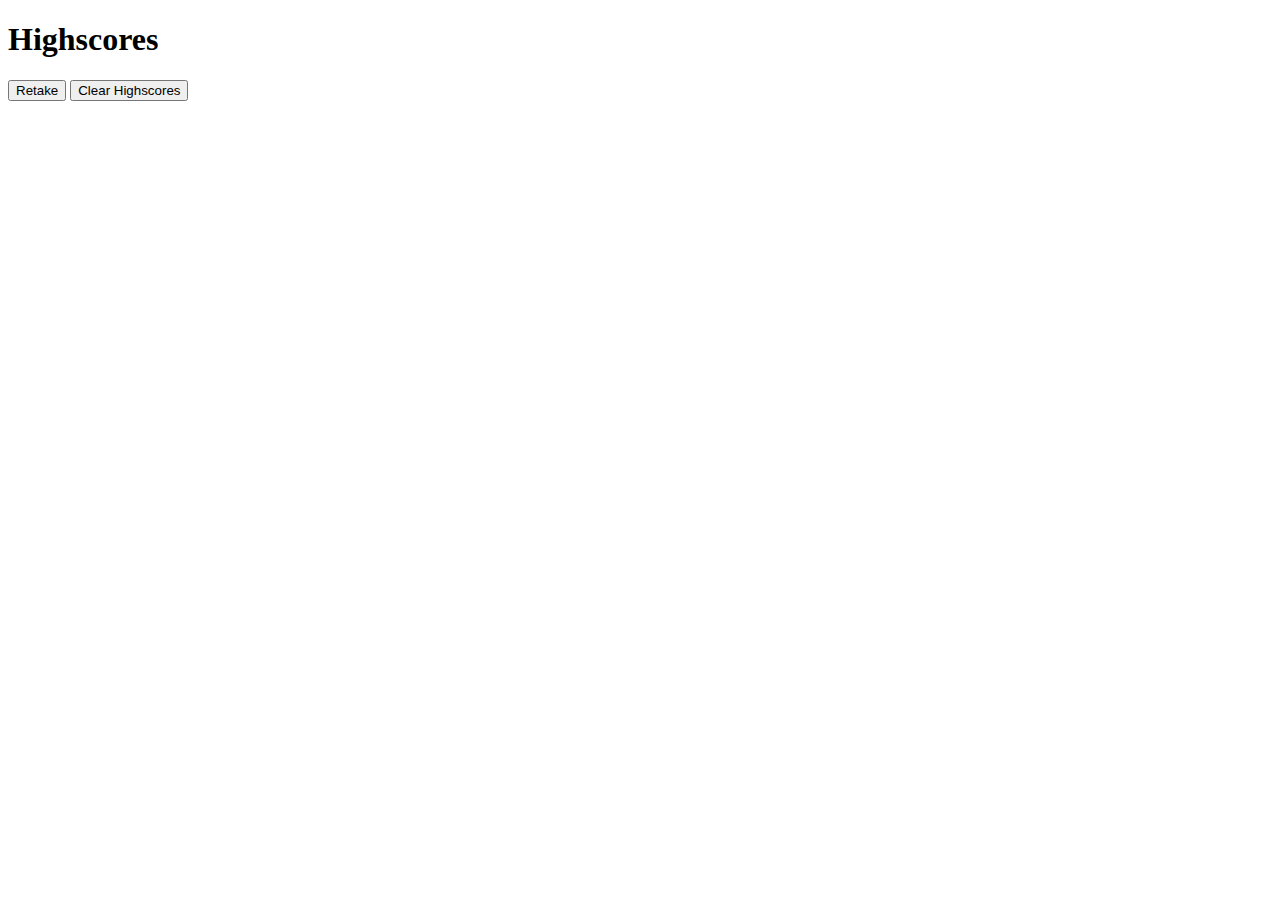
==== highscore.html @ a3d158d7 "fized timer and added seperate score pages" ====
<!DOCTYPE html>
<html lang="en">

<head>
    <meta charset="UTF-8">
    <meta name="viewport" content="width=device-width, initial-scale=1.0">
    <meta http-equiv="X-UA-Compatible" content="ie=edge">
    <link rel="stylesheet" href="style.css">
    <title>Highscores</title>
</head>

<body>
    <div id="content">
        <div id="currentTime"></div>
        <div id="questionsContainer">
            <h1>Highscores</h1>
            <ul id="highScore"></ul>
            <button id="retake">Retake</button>
            <button id="clear" value="reset">Clear Highscores</button>
        </div>
    </div>
    <script src="./assets/js/highscore.js"></script>
</body>

</html>
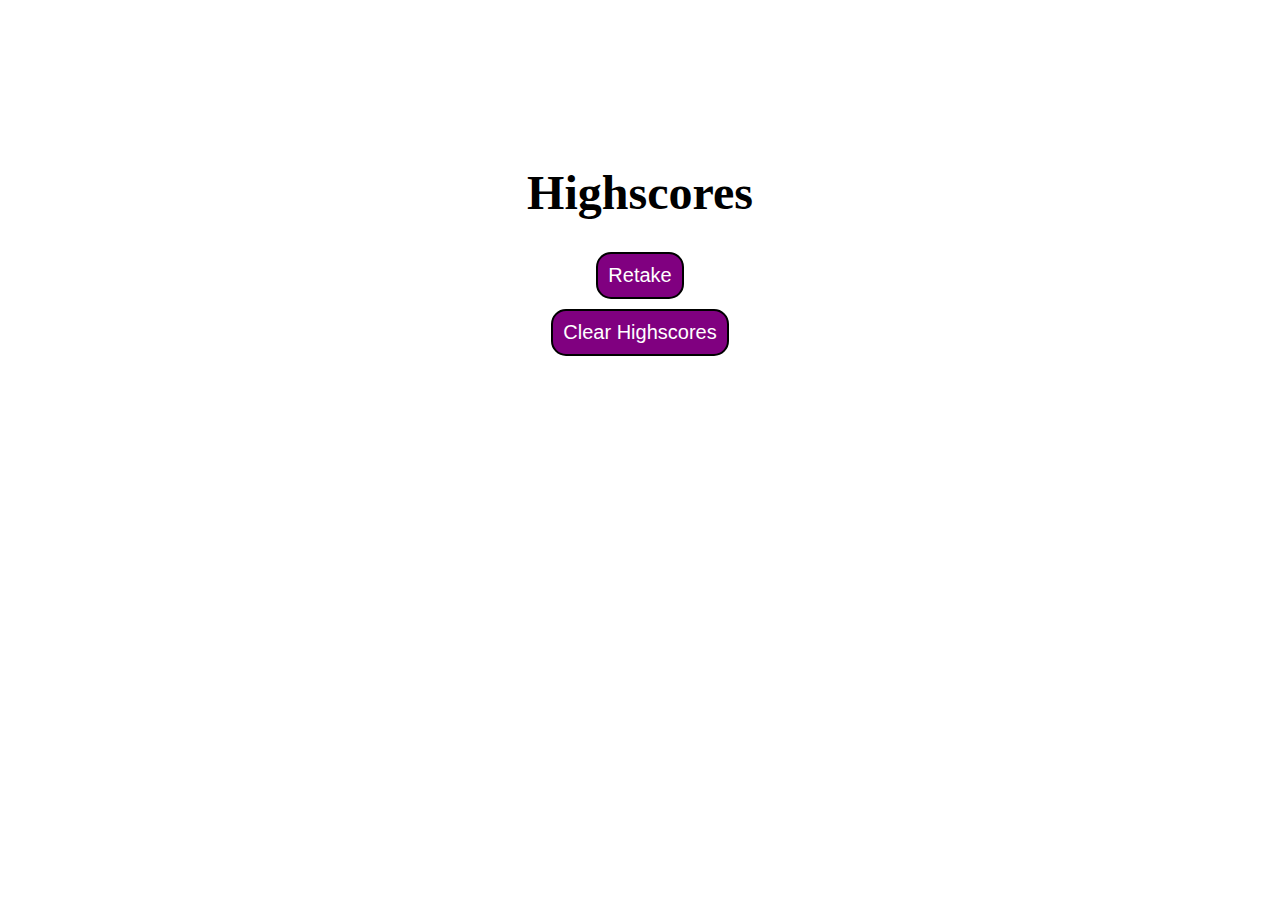
==== commit f35146b0: "added styling and responsive design" ====
--- a/highscore.html
+++ b/highscore.html
@@ -5,14 +5,14 @@
     <meta charset="UTF-8">
     <meta name="viewport" content="width=device-width, initial-scale=1.0">
     <meta http-equiv="X-UA-Compatible" content="ie=edge">
-    <link rel="stylesheet" href="style.css">
+    <link rel="stylesheet" href="./assets/css/style.css">
     <title>Highscores</title>
 </head>
 
 <body>
-    <div id="content">
+    <div id="info-card">
         <div id="currentTime"></div>
-        <div id="questionsContainer">
+        <div id="question-container">
             <h1>Highscores</h1>
             <ul id="highScore"></ul>
             <button id="retake">Retake</button>
--- a/assets/css/style.css
+++ b/assets/css/style.css
@@ -0,0 +1,178 @@
+body {
+    padding: .5%;
+    font-family: 'Times New Roman', Times, serif;
+    font-size: 150%;
+}
+
+#info-card {
+    display: block;
+    margin-left: auto;
+    margin-right: auto;
+    margin-top: 12%;
+    width: 500px;
+    height: 700px;
+}
+
+#timer {
+    background-color: purple;
+    margin-left: 33%;
+    padding: 15px 32px;
+    font-size: 20px;
+    color: white;
+    border: 2px solid black;
+}
+
+#question-container {
+    text-align: center;
+}
+
+
+#question-container ul li {
+    border: 2px solid black;
+    border-radius: 15px 15px;
+    line-height: 150%;
+    margin: 3%;
+    cursor: pointer;
+}
+
+#question-container ul :hover {
+    list-style-type: none;
+    background-color: white;
+    color: black;
+}
+
+#timeLeft {
+    float: right;
+}
+
+#retake {
+    display: block;
+    margin-left: auto;
+    margin-right: auto;
+    background-color: purple;
+    padding: 10px;
+    font-size: 20px;
+    color: white;
+    top: 30%;
+    left: 5%;
+    width: auto;
+    border: 2px solid black;
+}
+
+#highScore {
+    border: none;
+}
+
+#clear {
+    display: block;
+    margin-left: auto;
+    margin-right: auto;
+    background-color:purple;
+    padding: 10px;
+    font-size: 20px;
+    color: white;
+    top: 30%;
+    right: 5%;
+    border: 2px solid black;
+}
+
+button {
+    border-radius: 15px 15px;
+    border: none;
+    display: block;
+    margin-left: auto;
+    margin-right: auto;
+    margin-top: 2%;
+    cursor: pointer;
+}
+
+textarea {
+    width: 90%;
+    margin: 20px;
+}
+
+#Submit {
+    background-color: purple;
+    margin-left: 33%;
+    padding: 15px 32px;
+    font-size: 20px;
+    color: white;
+    border: 2px solid black;
+}
+
+label {
+    margin-right: 10px;
+}
+
+input {
+    margin-bottom: 20px;
+    width: 50%;
+    border: 1px solid lightgray;
+}
+
+h1 {
+    text-align: center;
+}
+
+a {
+    text-decoration: none;
+    color: purple;
+}
+
+li {
+    background-color: purple;
+    margin-top: 10px;
+    padding: 5px 15px;
+    width: 80%;
+    font-size: 18px;
+    color: white;
+}
+
+#createDiv {
+    margin-top: 20px;
+    border-top: 1px solid lightgray;
+}
+
+
+/* Media Query max-width: 786px */
+
+@media screen and (max-width: 768px) {
+    body {
+        max-width: 768px;
+    }
+    #wrapper {
+        position: absolute;
+        left: 17%;
+    }
+    #goBack {
+        display: block;
+        margin-left: auto;
+        margin-right: auto;
+    }
+    #clear {
+        display: block;
+        margin-left: auto;
+        margin-right: auto;
+    }
+}
+
+
+/* Media Query max-width: 640px */
+
+@media screen and (max-width: 375px) {
+    #wrapper {
+        padding-top: 50%;
+    }
+    #questionsDiv {
+        margin-right: 13%;
+        font-size: 150%;
+    }
+    #currentTime {
+        margin-right: 75%;
+    }
+    #goBack {
+        display: block;
+        margin-left: auto;
+        margin-right: auto;
+    }
+}
